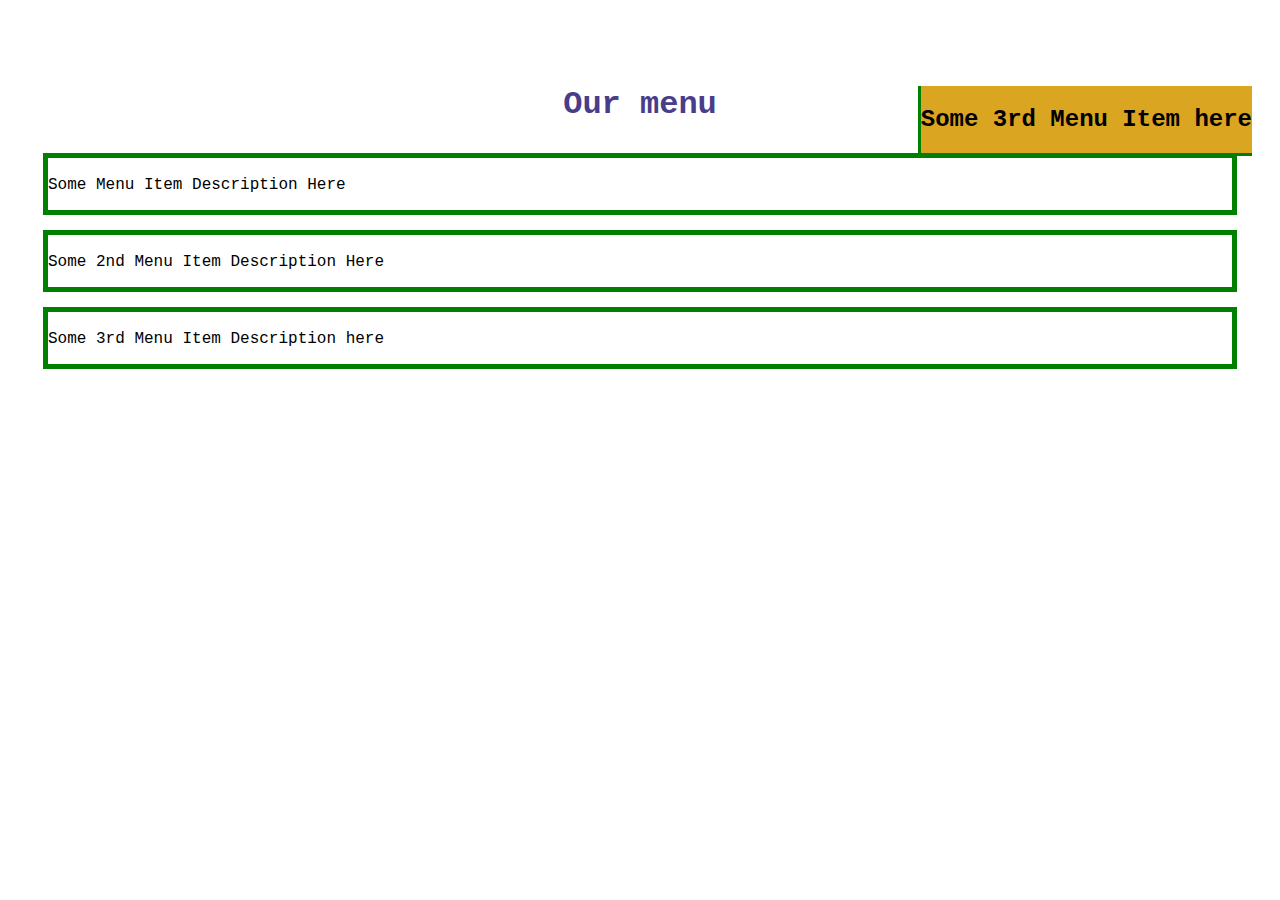
==== module2Assignment/index.html @ 80bc5cb4 "Finishing up the HTML, apparent errors already present" ====
<!DOCTYPE html>
<html>
<head>

<meta charset="utf-8">
<meta name="viewport" content="width=device-width, initial-scale=1">
<title>Responsive Menu</title>
<link href = "css/style.css" rel = 'stylesheet' type = 'text/css'>

<style type = 'text/css'>

/*All media queries are in the css file */
/*Other styles are in the internal css (not inline) */

body {
	font-family: Courier New;
}

* {
	box-sizing: border-box;
	margin: 3;
	padding: 3;
}

.row {
	width: 100%;
}

.toptitlepage {
	color: darkslateblue;
	text-align: center;
	margin-bottom: 30px;
}

.container {
	margin: 20px;
	top: 65px;
	position: relative;
}

.menuitem {
	top: 0;
	margin: 15px;
	padding: 20 px;
	border: 5px solid green;
}

.menuitemcategory {
	padding: 5 px 85 px;
	border-bottom: 3px solid green;
	border-left: 3px solid green;
	top: 0;
	background: chocolate;
	right: 0px;
	position: absolute;

}

p {
	margin-top: 18px;
	font-size: 100%;
	text-align: justify;
}

#Item1TitleName {
	background-color: darkmagenta;
}

#Item2TitleName {
	background-color: floralwhite;
}

#Item3TitleName {
	background-color: GoldenRod;
}

/* Refer to style.css file for the media query styling for responsive framework */

</style>

</head>

<body>

<div class = "container">
	<div class = "row">

	<h1 class = "toptitlepage"> Our menu </h1>
		<div class = "col-lg-4">
			<div class = "menuitem">
				<div class = "menuitemcategory" id = "Item1TitleName">
					<h2> Some Menu Item </h2>
				</div>

				<p> Some Menu Item Description Here </p>
			</div>
		</div>

		<div class = "col-lg-4">
			<div class = "menuitem">
				<div class = "menuitemcategory" id = "Item2TitleName">
					<h2> Some 2nd Menu Item </h2>
				</div>

				<p> Some 2nd Menu Item Description Here </p>
			</div>
		</div>


		<div class = "col-lg-4 col-lg-TabView">
			<div class = "menuitem">
				<div class = "menuitemcategory" id = "Item3TitleName">
					<h2> Some 3rd Menu Item here </h2>
				</div>
				<p> Some 3rd Menu Item Description here </p>
			</div>
		</div>
	</div>
	 <!--CHECK SYNTAX HERE -->
</div>


</body>
</html>
---- module2Assignment/css/style.css ----
/* Responsive Frameworks */
/* Desktop View */

@media (min width: 992px) {
	.col-lg-1, .col-lg-2, .col-lg-3, .col-lg-4, .col-lg-5, .col-lg-6, .col-lg-7, .col-lg-8, .col-lg-9, .col-lg-10, .col-lg-11, .col-lg-12 {
		float: left;
	}

	.col-lg-1 {
		width: 8.33%;
	}

	.col-lg-2 {
		width: 16.66%;
	}

	.col-lg-3 {
		width: 25%;
	}

	.col-lg-4 {
		width: 33.33%;
	}

	.col-lg-5 {
		width: 41.66%;
	}

	.col-lg-6 {
		width: 50%;
	}

	.col-lg-7 {
		width: 58.33%;
	}

	.col-lg-8 {
		width: 66.66%;
	}

	.col-lg-9 {
		width: 74.99%;
	}

	.col-lg-10 {
		width: 83.33%;
	}

	.col-lg-11 {
		width: 91.66%;
	}

	.col-lg-12 {
		width: 100%;
	}

}


/* Tablet View */

@media (min-width: 767px) and (max width: 991px) {
	.col-lg-4 {
		float: left;
		width: 50%;
	}

	.col-lg-TabView {
		float: left;
		width: 100%;
	}

}



/* Mobile View */

@media (max width 766px) {
	.col-lg-4 {
		float: left;
		width: 100%;
	}
}
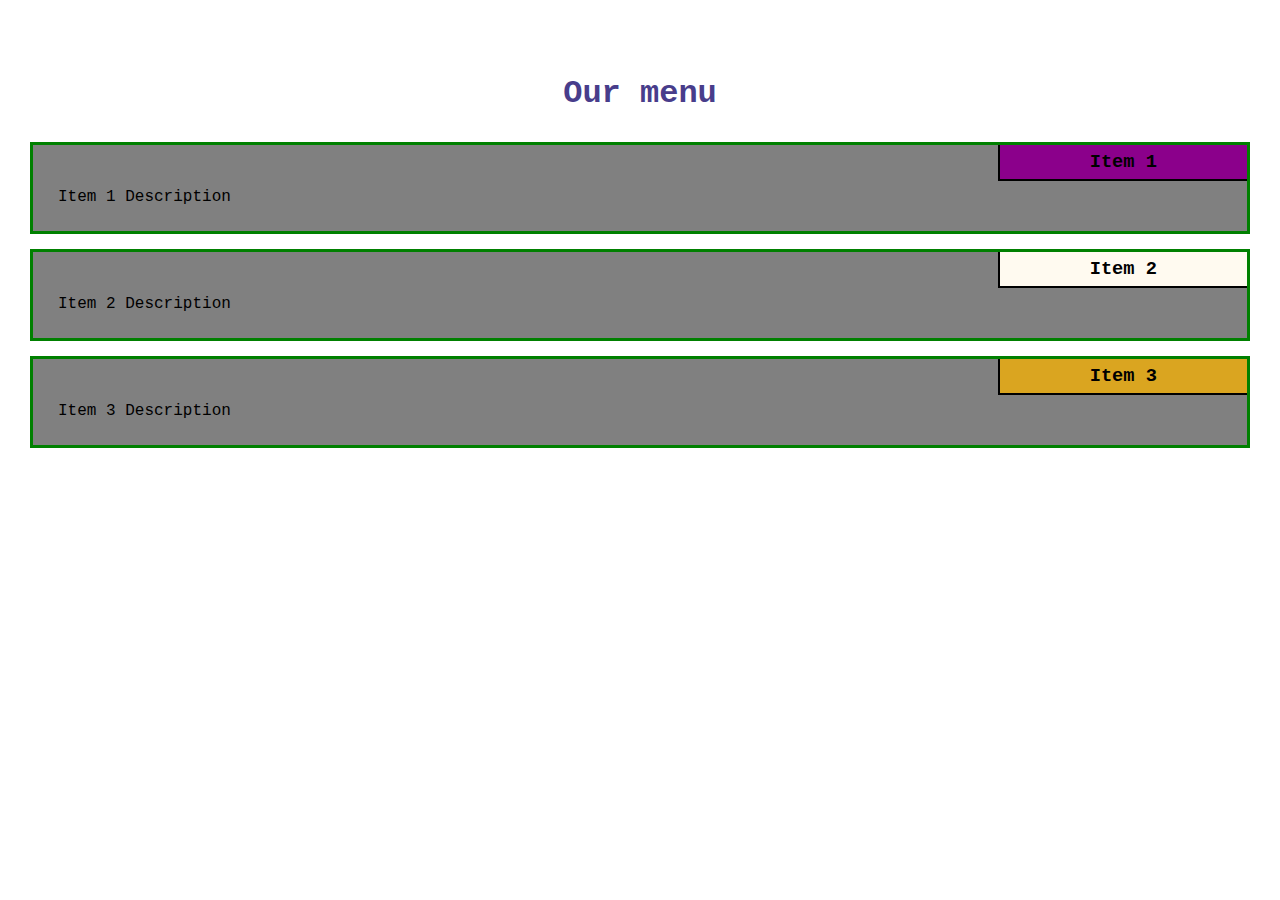
==== commit d3342ae3: "Migrating media query styles and fixing the HTML" ====
--- a/module2Assignment/index.html
+++ b/module2Assignment/index.html
@@ -7,118 +7,137 @@
 <title>Responsive Menu</title>
 <link href = "css/style.css" rel = 'stylesheet' type = 'text/css'>
 
-<style type = 'text/css'>
 
-/*All media queries are in the css file */
-/*Other styles are in the internal css (not inline) */
+<!-- All other styling apart from media queries are contained in css file -->
 
-body {
-	font-family: Courier New;
-}
 
-* {
-	box-sizing: border-box;
-	margin: 3;
-	padding: 3;
-}
+<style>
 
-.row {
-	width: 100%;
-}
+/* Responsive Frameworks */
+/* Desktop View */
 
-.toptitlepage {
-	color: darkslateblue;
-	text-align: center;
-	margin-bottom: 30px;
-}
+@media (min width: 992px) {
+	.col-lg-1, .col-lg-2, .col-lg-3, .col-lg-4, .col-lg-5, .col-lg-6, .col-lg-7, .col-lg-8, .col-lg-9, .col-lg-10, .col-lg-11, .col-lg-12 {
+		float: left;
+	}
 
-.container {
-	margin: 20px;
-	top: 65px;
-	position: relative;
-}
+	.col-lg-1 {
+		width: 8.33%;
+	}
 
-.menuitem {
-	top: 0;
-	margin: 15px;
-	padding: 20 px;
-	border: 5px solid green;
-}
+	.col-lg-2 {
+		width: 16.66%;
+	}
 
-.menuitemcategory {
-	padding: 5 px 85 px;
-	border-bottom: 3px solid green;
-	border-left: 3px solid green;
-	top: 0;
-	background: chocolate;
-	right: 0px;
-	position: absolute;
+	.col-lg-3 {
+		width: 25%;
+	}
+
+	.col-lg-4 {
+		width: 33.33%;
+	}
+
+	.col-lg-5 {
+		width: 41.66%;
+	}
+
+	.col-lg-6 {
+		width: 50%;
+	}
+
+	.col-lg-7 {
+		width: 58.33%;
+	}
+
+	.col-lg-8 {
+		width: 66.66%;
+	}
+
+	.col-lg-9 {
+		width: 74.99%;
+	}
+
+	.col-lg-10 {
+		width: 83.33%;
+	}
+
+	.col-lg-11 {
+		width: 91.66%;
+	}
+
+	.col-lg-12 {
+		width: 100%;
+	}
 
 }
 
-p {
-	margin-top: 18px;
-	font-size: 100%;
-	text-align: justify;
+
+/* Tablet View */
+
+@media (min-width: 768px) and (max width: 991px) {
+	.col-lg-4 {
+		width: 50%;
+		float: left;
+	}
+
+	.col-lg-tablet {
+		width: 100%;
+		float: left;
+	}
+
 }
 
-#Item1TitleName {
-	background-color: darkmagenta;
+
+
+/* Mobile View */
+
+@media (max width 767px) {
+	.col-lg-4 {
+		width: 100%;
+		float: left;
+	}
 }
-
-#Item2TitleName {
-	background-color: floralwhite;
-}
-
-#Item3TitleName {
-	background-color: GoldenRod;
-}
-
-/* Refer to style.css file for the media query styling for responsive framework */
 
 </style>
 
 </head>
 
+
+
+
 <body>
 
-<div class = "container">
-	<div class = "row">
+	<div class = "container">
+		<div class = "row">
 
-	<h1 class = "toptitlepage"> Our menu </h1>
-		<div class = "col-lg-4">
-			<div class = "menuitem">
-				<div class = "menuitemcategory" id = "Item1TitleName">
-					<h2> Some Menu Item </h2>
+		<h1 class = "toptitlepage"> Our menu </h1>
+			<div class = "col-lg-4">
+				<div class = "menuitem">
+					<div class = "menuitemcategory" id = "Item1TitleName">
+						<h3> Item 1 </h3>
+					</div>
+					<p> Item 1 Description </p>
 				</div>
-
-				<p> Some Menu Item Description Here </p>
 			</div>
-		</div>
-
-		<div class = "col-lg-4">
-			<div class = "menuitem">
-				<div class = "menuitemcategory" id = "Item2TitleName">
-					<h2> Some 2nd Menu Item </h2>
+			<div class = "col-lg-4">
+				<div class = "menuitem">
+					<div class = "menuitemcategory" id = "Item2TitleName">
+						<h3> Item 2 </h3>
+					</div>
+					<p> Item 2 Description </p>
 				</div>
-
-				<p> Some 2nd Menu Item Description Here </p>
 			</div>
-		</div>
-
-
-		<div class = "col-lg-4 col-lg-TabView">
-			<div class = "menuitem">
-				<div class = "menuitemcategory" id = "Item3TitleName">
-					<h2> Some 3rd Menu Item here </h2>
+			<div class = "col-lg-4 col-lg-tablet">
+				<div class = "menuitem">
+					<div class = "menuitemcategory" id = "Item3TitleName">
+						<h3> Item 3 </h3>
+					</div>
+					<p> Item 3 Description </p>
 				</div>
-				<p> Some 3rd Menu Item Description here </p>
 			</div>
-		</div>
-	</div>
-	 <!--CHECK SYNTAX HERE -->
+		
+</div>
 </div>
 
-
 </body>
-</html>+</html>
--- a/module2Assignment/css/style.css
+++ b/module2Assignment/css/style.css
@@ -1,84 +1,67 @@
-/* Responsive Frameworks */
-/* Desktop View */
+body {
+	font-family: Courier New;
+}
 
-@media (min width: 992px) {
-	.col-lg-1, .col-lg-2, .col-lg-3, .col-lg-4, .col-lg-5, .col-lg-6, .col-lg-7, .col-lg-8, .col-lg-9, .col-lg-10, .col-lg-11, .col-lg-12 {
-		float: left;
-	}
+* {
+	box-sizing: border-box;
+	margin: 0;
+	padding: 0;
+}
 
-	.col-lg-1 {
-		width: 8.33%;
-	}
+.row {
+	width: 100%;
+}
 
-	.col-lg-2 {
-		width: 16.66%;
-	}
+.toptitlepage {
+	color: darkslateblue;
+	text-align: center;
+	margin-bottom: 30px;
+}
 
-	.col-lg-3 {
-		width: 25%;
-	}
-
-	.col-lg-4 {
-		width: 33.33%;
-	}
-
-	.col-lg-5 {
-		width: 41.66%;
-	}
-
-	.col-lg-6 {
-		width: 50%;
-	}
-
-	.col-lg-7 {
-		width: 58.33%;
-	}
-
-	.col-lg-8 {
-		width: 66.66%;
-	}
-
-	.col-lg-9 {
-		width: 74.99%;
-	}
-
-	.col-lg-10 {
-		width: 83.33%;
-	}
-
-	.col-lg-11 {
-		width: 91.66%;
-	}
-
-	.col-lg-12 {
-		width: 100%;
-	}
-
+.container {
+	position: relative;
+	top: 60px;
+	margin: 15px;
 }
 
 
-/* Tablet View */
+.menuitem {
+	position: relative;
+	top: 0;
+	background-color: gray;
+	margin: 15px;
+	padding: 25px;
+	border: 3px solid green;
+}
 
-@media (min-width: 767px) and (max width: 991px) {
-	.col-lg-4 {
-		float: left;
-		width: 50%;
-	}
+.menuitem p {
+	margin-top: 18px;
+	text-align: justify;
+	font-size: 100%;
+}
 
-	.col-lg-TabView {
-		float: left;
-		width: 100%;
-	}
+
+.menuitemcategory {
+	position: absolute;
+	top: 0;
+	right: 0px;
+	background: #06484f;
+	padding: 6px 90px;
+	border-left: 2px solid black;
+	border-bottom: 2px solid black;
 
 }
 
 
 
-/* Mobile View */
+#Item1TitleName {
+	background-color: darkmagenta;
+}
 
-@media (max width 766px) {
-	.col-lg-4 {
-		float: left;
-		width: 100%;
-	}
+#Item2TitleName {
+	background-color: floralwhite;
+}
+
+#Item3TitleName {
+	background-color: GoldenRod;
 }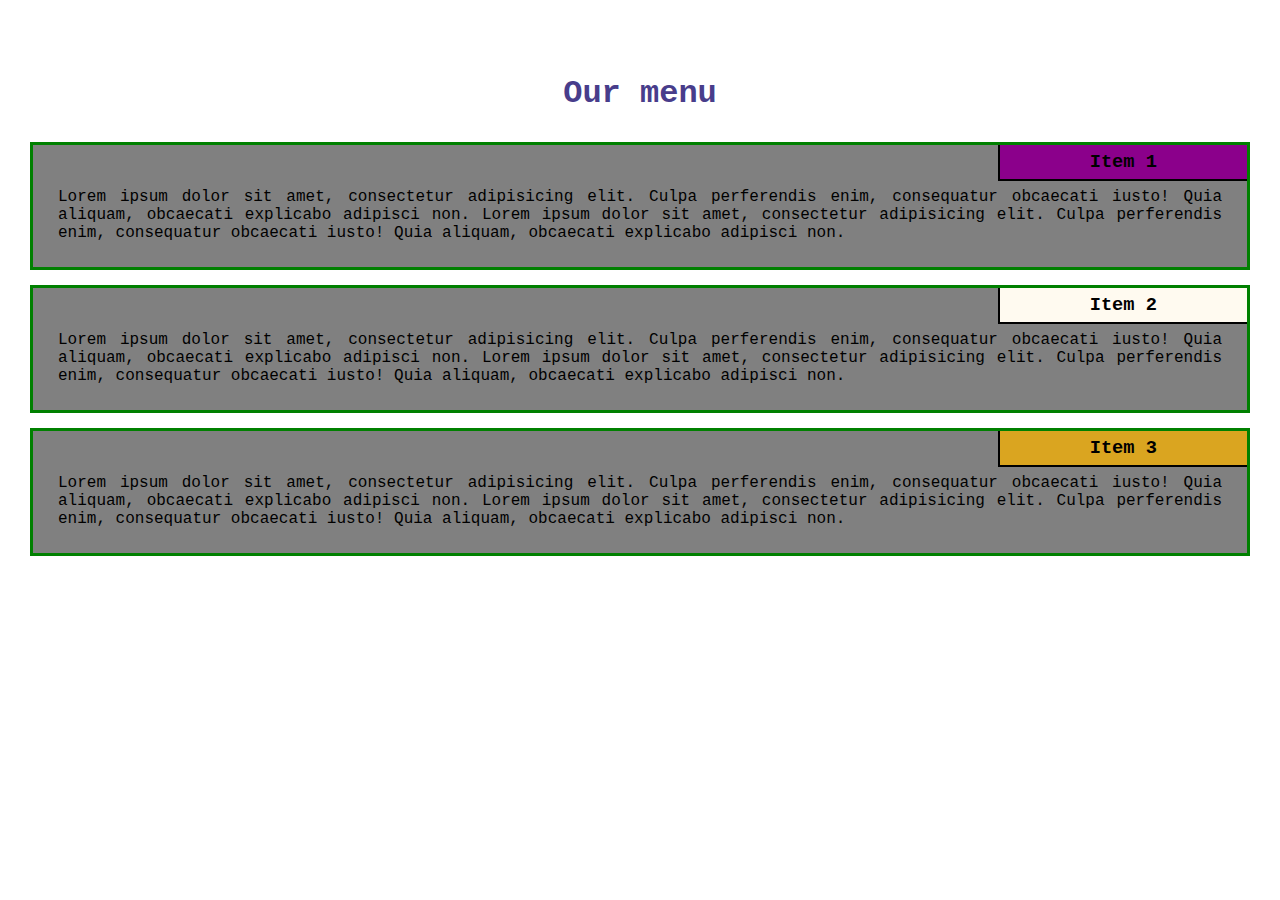
==== commit c5431018: "Maybe the paragraphs arent long enough?" ====
--- a/module2Assignment/index.html
+++ b/module2Assignment/index.html
@@ -116,7 +116,7 @@
 					<div class = "menuitemcategory" id = "Item1TitleName">
 						<h3> Item 1 </h3>
 					</div>
-					<p> Item 1 Description </p>
+					<p> Lorem ipsum dolor sit amet, consectetur adipisicing elit. Culpa perferendis enim, consequatur obcaecati iusto! Quia aliquam, obcaecati explicabo adipisci non. Lorem ipsum dolor sit amet, consectetur adipisicing elit. Culpa perferendis enim, consequatur obcaecati iusto! Quia aliquam, obcaecati explicabo adipisci non. </p>
 				</div>
 			</div>
 			<div class = "col-lg-4">
@@ -124,7 +124,7 @@
 					<div class = "menuitemcategory" id = "Item2TitleName">
 						<h3> Item 2 </h3>
 					</div>
-					<p> Item 2 Description </p>
+					<p> Lorem ipsum dolor sit amet, consectetur adipisicing elit. Culpa perferendis enim, consequatur obcaecati iusto! Quia aliquam, obcaecati explicabo adipisci non. Lorem ipsum dolor sit amet, consectetur adipisicing elit. Culpa perferendis enim, consequatur obcaecati iusto! Quia aliquam, obcaecati explicabo adipisci non. </p>
 				</div>
 			</div>
 			<div class = "col-lg-4 col-lg-tablet">
@@ -132,7 +132,7 @@
 					<div class = "menuitemcategory" id = "Item3TitleName">
 						<h3> Item 3 </h3>
 					</div>
-					<p> Item 3 Description </p>
+					<p> Lorem ipsum dolor sit amet, consectetur adipisicing elit. Culpa perferendis enim, consequatur obcaecati iusto! Quia aliquam, obcaecati explicabo adipisci non. Lorem ipsum dolor sit amet, consectetur adipisicing elit. Culpa perferendis enim, consequatur obcaecati iusto! Quia aliquam, obcaecati explicabo adipisci non. </p>
 				</div>
 			</div>
 		
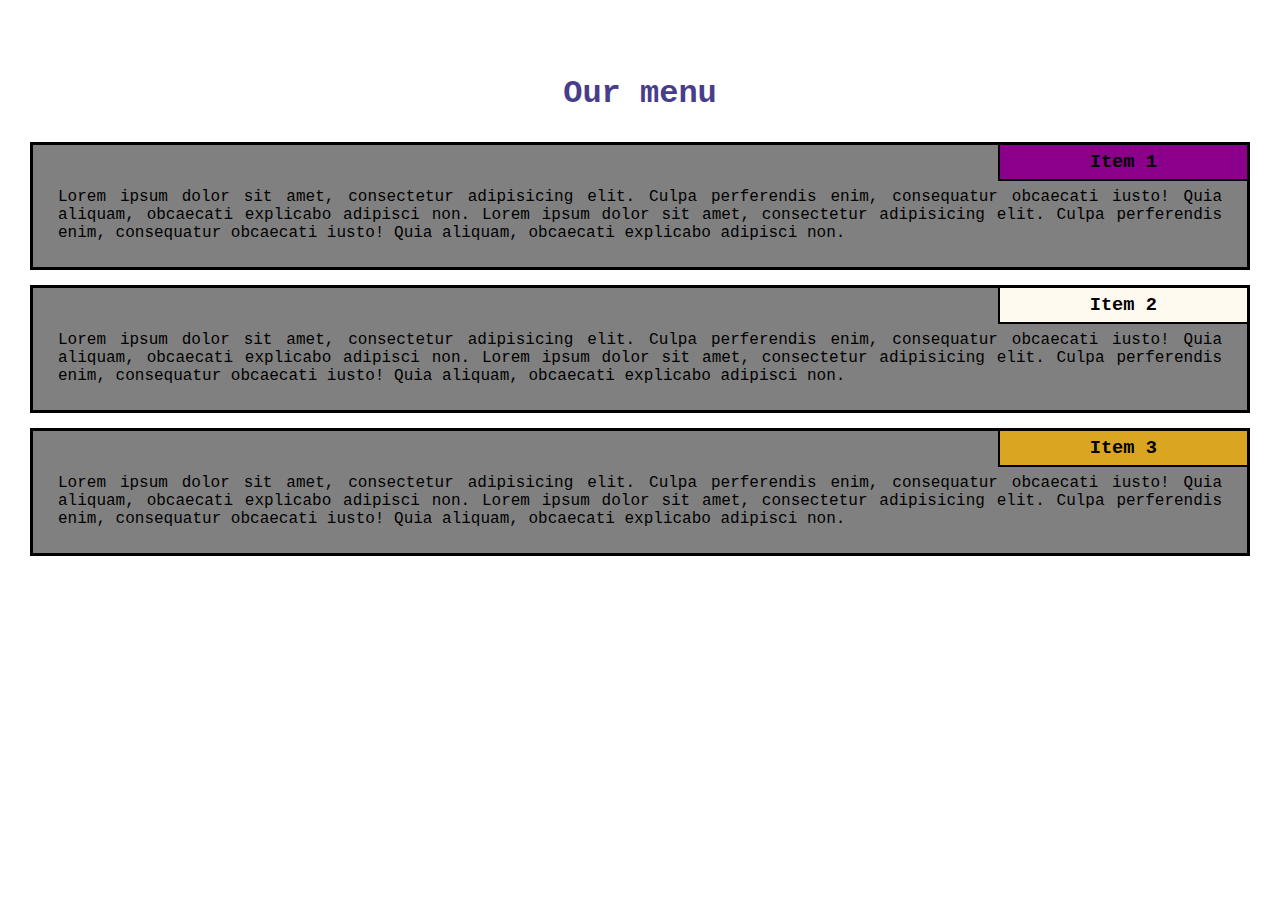
==== commit 8d476508: "Anything goes" ====
--- a/module2Assignment/index.html
+++ b/module2Assignment/index.html
@@ -2,103 +2,103 @@
 <html>
 <head>
 
-<meta charset="utf-8">
-<meta name="viewport" content="width=device-width, initial-scale=1">
-<title>Responsive Menu</title>
-<link href = "css/style.css" rel = 'stylesheet' type = 'text/css'>
+	<meta charset="utf-8">
+	<meta name="viewport" content="width=device-width, initial-scale=1">
+	<title>Responsive Menu</title>
+	<link href = "css/style.css" rel = 'stylesheet' type = 'text/css'>
 
 
-<!-- All other styling apart from media queries are contained in css file -->
+	<!-- All other styling apart from media queries are contained in css file -->
 
 
-<style>
+	<style>
 
-/* Responsive Frameworks */
-/* Desktop View */
+	/* Responsive Frameworks */
+	/* Desktop View */
 
-@media (min width: 992px) {
-	.col-lg-1, .col-lg-2, .col-lg-3, .col-lg-4, .col-lg-5, .col-lg-6, .col-lg-7, .col-lg-8, .col-lg-9, .col-lg-10, .col-lg-11, .col-lg-12 {
-		float: left;
+	@media (min width: 992px) {
+		.col-lg-1, .col-lg-2, .col-lg-3, .col-lg-4, .col-lg-5, .col-lg-6, .col-lg-7, .col-lg-8, .col-lg-9, .col-lg-10, .col-lg-11, .col-lg-12 {
+			float: left;
+		}
+
+		.col-lg-1 {
+			width: 8.33%;
+		}
+
+		.col-lg-2 {
+			width: 16.66%;
+		}
+
+		.col-lg-3 {
+			width: 25%;
+		}
+
+		.col-lg-4 {
+			width: 33.33%;
+		}
+
+		.col-lg-5 {
+			width: 41.66%;
+		}
+
+		.col-lg-6 {
+			width: 50%;
+		}
+
+		.col-lg-7 {
+			width: 58.33%;
+		}
+
+		.col-lg-8 {
+			width: 66.66%;
+		}
+
+		.col-lg-9 {
+			width: 74.99%;
+		}
+
+		.col-lg-10 {
+			width: 83.33%;
+		}
+
+		.col-lg-11 {
+			width: 91.66%;
+		}
+
+		.col-lg-12 {
+			width: 100%;
+		}
+
 	}
 
-	.col-lg-1 {
-		width: 8.33%;
+
+	/* Tablet View */
+
+	@media (min-width: 768px) and (max width: 991px) {
+		.col-lg-4 {
+			width: 50%;
+			float: left;
+		}
+
+		.col-lg-tablet {
+			width: 100%;
+			float: left;
+		}
+
 	}
-
-	.col-lg-2 {
-		width: 16.66%;
-	}
-
-	.col-lg-3 {
-		width: 25%;
-	}
-
-	.col-lg-4 {
-		width: 33.33%;
-	}
-
-	.col-lg-5 {
-		width: 41.66%;
-	}
-
-	.col-lg-6 {
-		width: 50%;
-	}
-
-	.col-lg-7 {
-		width: 58.33%;
-	}
-
-	.col-lg-8 {
-		width: 66.66%;
-	}
-
-	.col-lg-9 {
-		width: 74.99%;
-	}
-
-	.col-lg-10 {
-		width: 83.33%;
-	}
-
-	.col-lg-11 {
-		width: 91.66%;
-	}
-
-	.col-lg-12 {
-		width: 100%;
-	}
-
-}
-
-
-/* Tablet View */
-
-@media (min-width: 768px) and (max width: 991px) {
-	.col-lg-4 {
-		width: 50%;
-		float: left;
-	}
-
-	.col-lg-tablet {
-		width: 100%;
-		float: left;
-	}
-
-}
 
 
 
-/* Mobile View */
+	/* Mobile View */
 
-@media (max width 767px) {
-	.col-lg-4 {
-		width: 100%;
-		float: left;
+	@media (max width 767px) {
+		.col-lg-4 {
+			width: 100%;
+			float: left;
+		}
 	}
-}
 
-</style>
+	</style>
 
 </head>
 
@@ -111,6 +111,7 @@
 		<div class = "row">
 
 		<h1 class = "toptitlepage"> Our menu </h1>
+		
 			<div class = "col-lg-4">
 				<div class = "menuitem">
 					<div class = "menuitemcategory" id = "Item1TitleName">
@@ -119,6 +120,7 @@
 					<p> Lorem ipsum dolor sit amet, consectetur adipisicing elit. Culpa perferendis enim, consequatur obcaecati iusto! Quia aliquam, obcaecati explicabo adipisci non. Lorem ipsum dolor sit amet, consectetur adipisicing elit. Culpa perferendis enim, consequatur obcaecati iusto! Quia aliquam, obcaecati explicabo adipisci non. </p>
 				</div>
 			</div>
+
 			<div class = "col-lg-4">
 				<div class = "menuitem">
 					<div class = "menuitemcategory" id = "Item2TitleName">
@@ -127,6 +129,7 @@
 					<p> Lorem ipsum dolor sit amet, consectetur adipisicing elit. Culpa perferendis enim, consequatur obcaecati iusto! Quia aliquam, obcaecati explicabo adipisci non. Lorem ipsum dolor sit amet, consectetur adipisicing elit. Culpa perferendis enim, consequatur obcaecati iusto! Quia aliquam, obcaecati explicabo adipisci non. </p>
 				</div>
 			</div>
+
 			<div class = "col-lg-4 col-lg-tablet">
 				<div class = "menuitem">
 					<div class = "menuitemcategory" id = "Item3TitleName">
--- a/module2Assignment/css/style.css
+++ b/module2Assignment/css/style.css
@@ -31,10 +31,10 @@
 	background-color: gray;
 	margin: 15px;
 	padding: 25px;
-	border: 3px solid green;
+	border: 3px solid black;
 }
 
-.menuitem p {
+.menuitem p{
 	margin-top: 18px;
 	text-align: justify;
 	font-size: 100%;
@@ -45,7 +45,7 @@
 	position: absolute;
 	top: 0;
 	right: 0px;
-	background: #06484f;
+	background: green;
 	padding: 6px 90px;
 	border-left: 2px solid black;
 	border-bottom: 2px solid black;
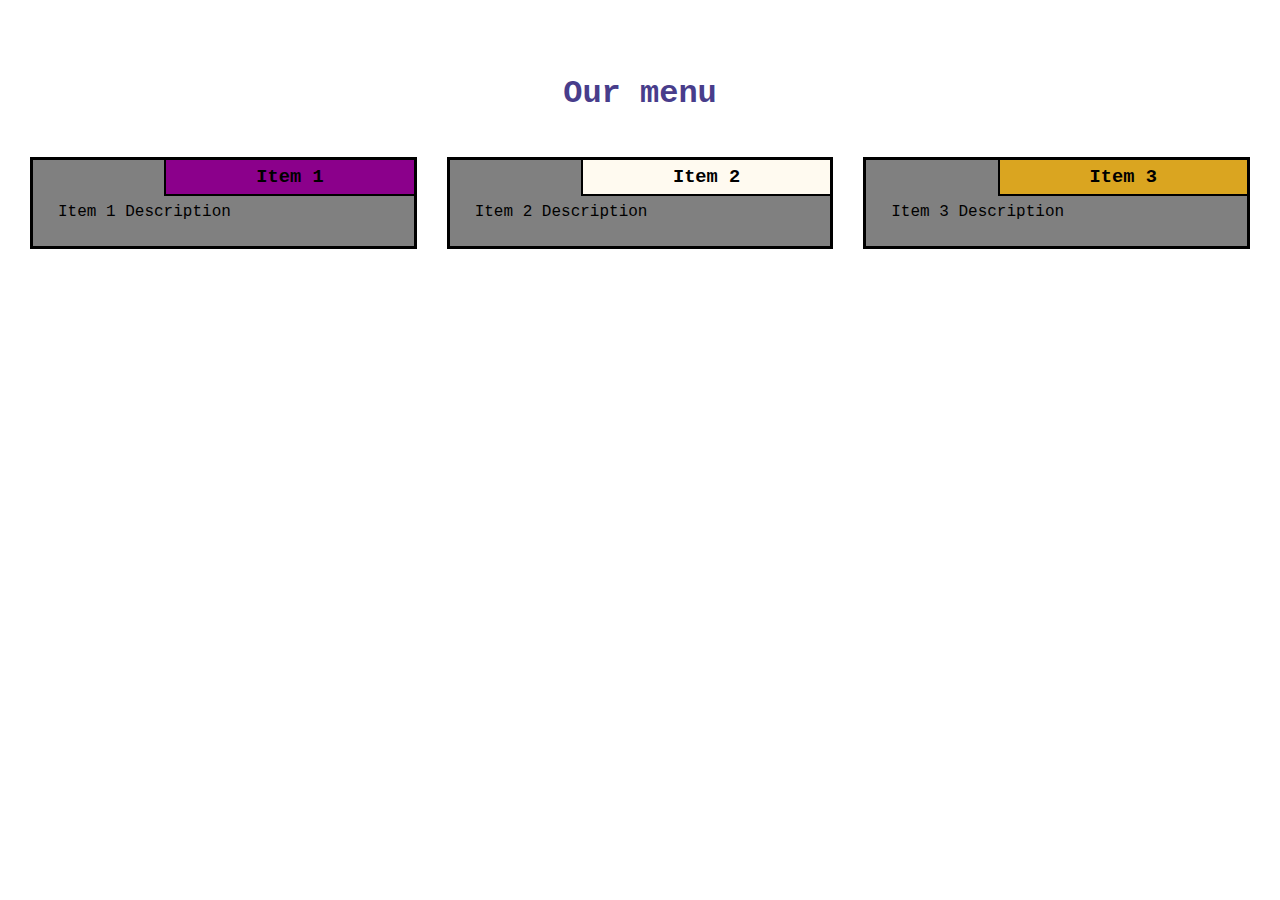
==== commit 74cea48c: "hyphenating media query again" ====
--- a/module2Assignment/index.html
+++ b/module2Assignment/index.html
@@ -16,7 +16,7 @@
 	/* Responsive Frameworks */
 	/* Desktop View */
 
-	@media (min width: 992px) {
+	@media (min-width: 992px) {
 		.col-lg-1, .col-lg-2, .col-lg-3, .col-lg-4, .col-lg-5, .col-lg-6, .col-lg-7, .col-lg-8, .col-lg-9, .col-lg-10, .col-lg-11, .col-lg-12 {
 			float: left;
 		}
@@ -74,7 +74,7 @@
 
 	/* Tablet View */
 
-	@media (min-width: 768px) and (max width: 991px) {
+	@media (min-width: 768px) and (max-width: 991px) {
 		.col-lg-4 {
 			width: 50%;
 			float: left;
@@ -91,7 +91,7 @@
 
 	/* Mobile View */
 
-	@media (max width 767px) {
+	@media (max-width 767px) {
 		.col-lg-4 {
 			width: 100%;
 			float: left;
@@ -111,13 +111,13 @@
 		<div class = "row">
 
 		<h1 class = "toptitlepage"> Our menu </h1>
-		
+
 			<div class = "col-lg-4">
 				<div class = "menuitem">
 					<div class = "menuitemcategory" id = "Item1TitleName">
 						<h3> Item 1 </h3>
 					</div>
-					<p> Lorem ipsum dolor sit amet, consectetur adipisicing elit. Culpa perferendis enim, consequatur obcaecati iusto! Quia aliquam, obcaecati explicabo adipisci non. Lorem ipsum dolor sit amet, consectetur adipisicing elit. Culpa perferendis enim, consequatur obcaecati iusto! Quia aliquam, obcaecati explicabo adipisci non. </p>
+					<p> Item 1 Description </p>
 				</div>
 			</div>
 
@@ -126,7 +126,7 @@
 					<div class = "menuitemcategory" id = "Item2TitleName">
 						<h3> Item 2 </h3>
 					</div>
-					<p> Lorem ipsum dolor sit amet, consectetur adipisicing elit. Culpa perferendis enim, consequatur obcaecati iusto! Quia aliquam, obcaecati explicabo adipisci non. Lorem ipsum dolor sit amet, consectetur adipisicing elit. Culpa perferendis enim, consequatur obcaecati iusto! Quia aliquam, obcaecati explicabo adipisci non. </p>
+					<p> Item 2 Description </p>
 				</div>
 			</div>
 
@@ -135,7 +135,7 @@
 					<div class = "menuitemcategory" id = "Item3TitleName">
 						<h3> Item 3 </h3>
 					</div>
-					<p> Lorem ipsum dolor sit amet, consectetur adipisicing elit. Culpa perferendis enim, consequatur obcaecati iusto! Quia aliquam, obcaecati explicabo adipisci non. Lorem ipsum dolor sit amet, consectetur adipisicing elit. Culpa perferendis enim, consequatur obcaecati iusto! Quia aliquam, obcaecati explicabo adipisci non. </p>
+					<p> Item 3 Description </p>
 				</div>
 			</div>
 		
